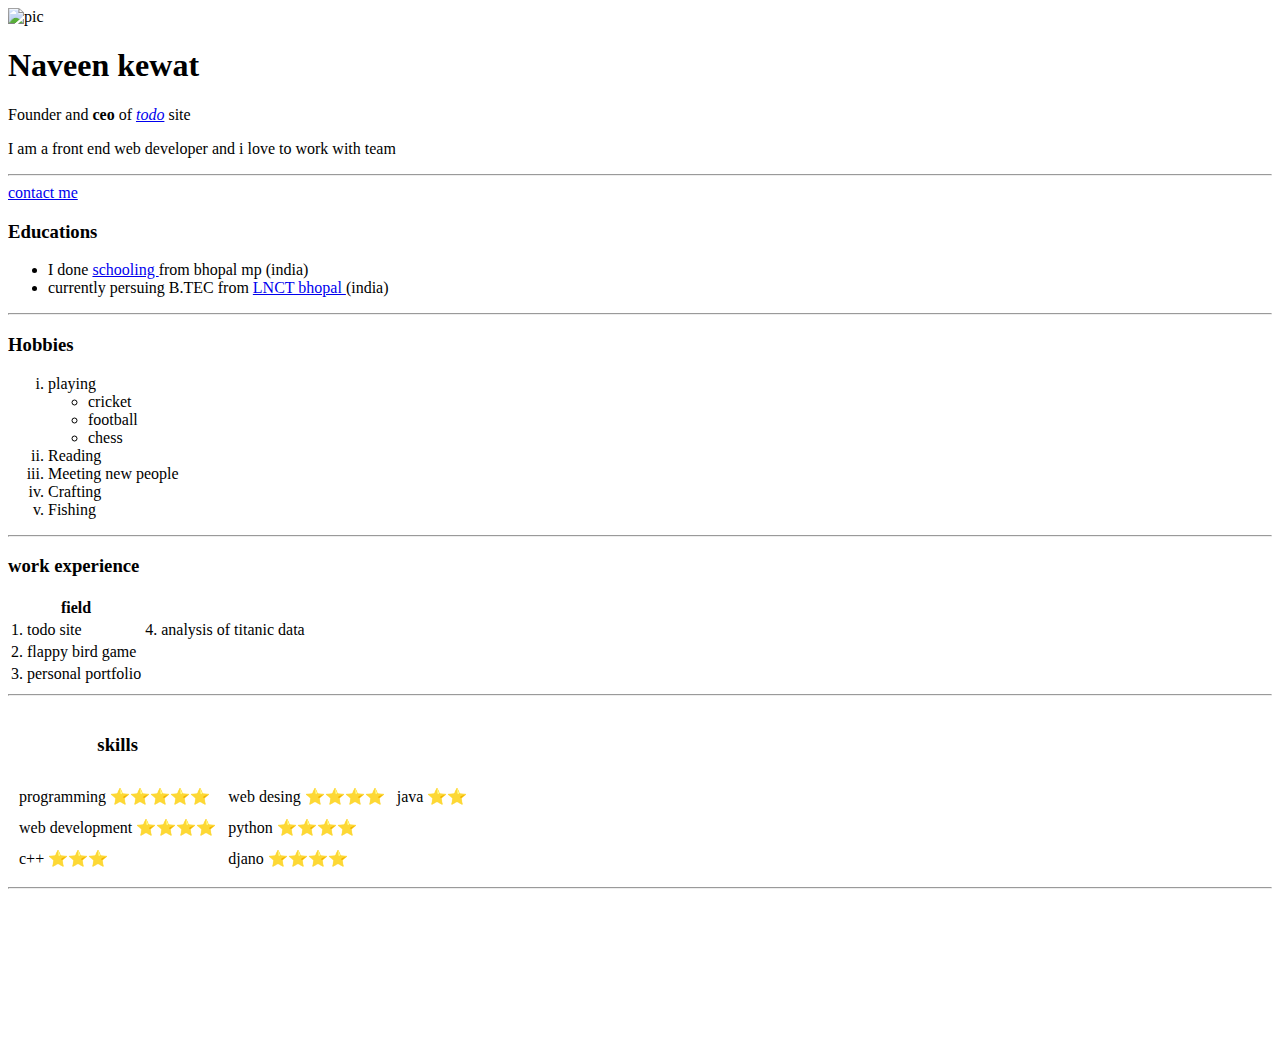
==== biodata.html @ 9687c562 "first commit" ====
<!DOCTYPE html>
<html lang="en">
<head>
    <meta charset="UTF-8">
    <meta http-equiv="X-UA-Compatible" content="IE=edge">
    <meta name="viewport" content="width=device-width, initial-scale=1.0">
    <title>Biodata</title>
    
</head>
<body>
    <div>
        <img height="130" width="130" src="https://cdn-icons-png.flaticon.com/512/146/146031.png" alt="pic">
        <h1>Naveen kewat</h1>
        Founder and <strong>ceo</strong> of <em><a href="https://thingstodo.pythonanywhere.com/" target="blank">todo</a></em> site
        <p>I am a front end web developer and i love to work with team </p>
        <hr>
        <a href="second.html" target="blank">contact me</a>
        <h3>Educations</h3>
        <ul>
            <li>I done <a href="https://indiapl.com/madhya/dm-co-ed-school-857124" target="blank"> schooling </a> from bhopal mp (india) </li>
            <li>currently persuing B.TEC from <a href="https://lnct.ac.in/" target="blank"> LNCT bhopal </a> (india)</li>
        </ul>
        <hr>
        <h3>Hobbies</h3>
        <ol type="i">
            <li>playing<ul><li>cricket</li>
            <li>football</li>
            <li> chess </li></ul></li>
            <li> Reading </li>
            <li> Meeting new people </li>
            <li> Crafting </li>
            <li> Fishing </li>
        </ol>
        <hr>
        <h3>work experience</h3>
        <table>
            <thead>
                <tr>
                    <th>field</th>
                    
                </tr>
            </thead>
            <tr>
                <td>1. todo site</td>
                <td>4. analysis of titanic data</td>
            </tr>
            <tr>
                <td>2. flappy bird game</td>
            </tr>
            <tr>
                <td>3. personal portfolio</td>
            </tr>
        </table>
        <hr>
        <table cellspacing="10px">
            <thead>
                <tr>
                    <th><h3>skills</h3></th>
                </tr>
            </thead>
                <tr>
                    <td>programming ⭐⭐⭐⭐⭐</td>
                    <td>web desing ⭐⭐⭐⭐</td>
                    <td>java ⭐⭐</td>
                </tr>
            <tr>
                <td>web development ⭐⭐⭐⭐</td>
                <td>python ⭐⭐⭐⭐</td>
            </tr>
                <td>c++ ⭐⭐⭐</td>
                <td>djano ⭐⭐⭐⭐</td>
            </tr>
        </table>
    </div>
    <hr>

<br><br><br><br><br><br><br><br>
</body>
</html>
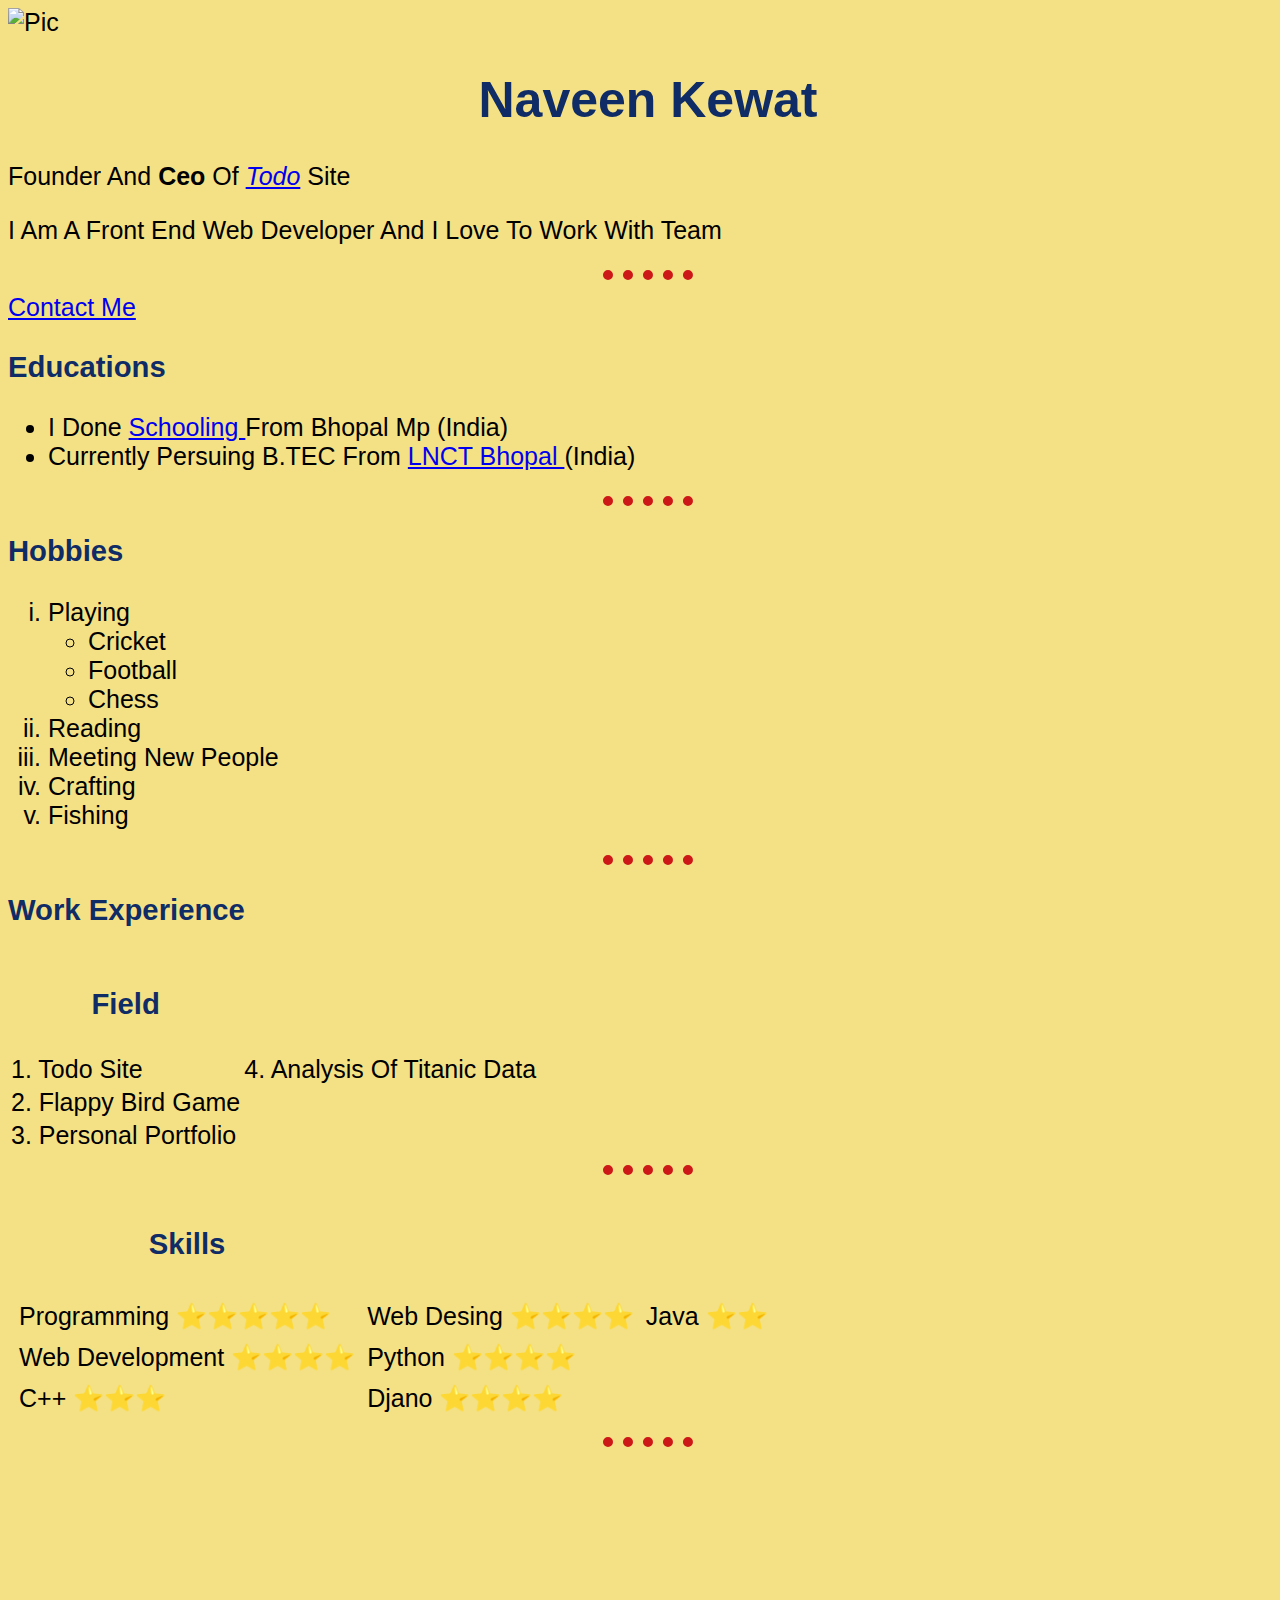
==== commit 0dc3446f: "style" ====
--- a/biodata.html
+++ b/biodata.html
@@ -4,12 +4,13 @@
     <meta charset="UTF-8">
     <meta http-equiv="X-UA-Compatible" content="IE=edge">
     <meta name="viewport" content="width=device-width, initial-scale=1.0">
+    <link rel="stylesheet" href="style2.css">
     <title>Biodata</title>
     
 </head>
 <body>
     <div>
-        <img height="130" width="130" src="https://cdn-icons-png.flaticon.com/512/146/146031.png" alt="pic">
+        <img height="100" width="100" src="https://cdn-icons-png.flaticon.com/512/146/146031.png" alt="pic">
         <h1>Naveen kewat</h1>
         Founder and <strong>ceo</strong> of <em><a href="https://thingstodo.pythonanywhere.com/" target="blank">todo</a></em> site
         <p>I am a front end web developer and i love to work with team </p>
@@ -36,7 +37,7 @@
         <table>
             <thead>
                 <tr>
-                    <th>field</th>
+                    <th><h3>field</h3></th>
                     
                 </tr>
             </thead>
--- a/style2.css
+++ b/style2.css
@@ -0,0 +1,29 @@
+body{
+    background-color:#F4E185;
+}
+html,body{
+    text-transform: capitalize;
+    color: black;
+    font-family:-apple-system, BlinkMacSystemFont, 'Segoe UI', Roboto, Oxygen, Ubuntu, Cantarell, 'Open Sans', 'Helvetica Neue', sans-serif;
+    width: 100%;
+    height: 100%;
+    font-size: 25px;
+    
+}
+hr{
+    width: 7%;
+    border-style:none;
+    border-color: #CD1818;
+    border-top-style: dotted;
+    border-width: 10px;
+}
+h1,h3,h4{
+    color: #0F2C67;
+}
+h1{
+    text-align: center;
+}
+img{
+    
+}
+
